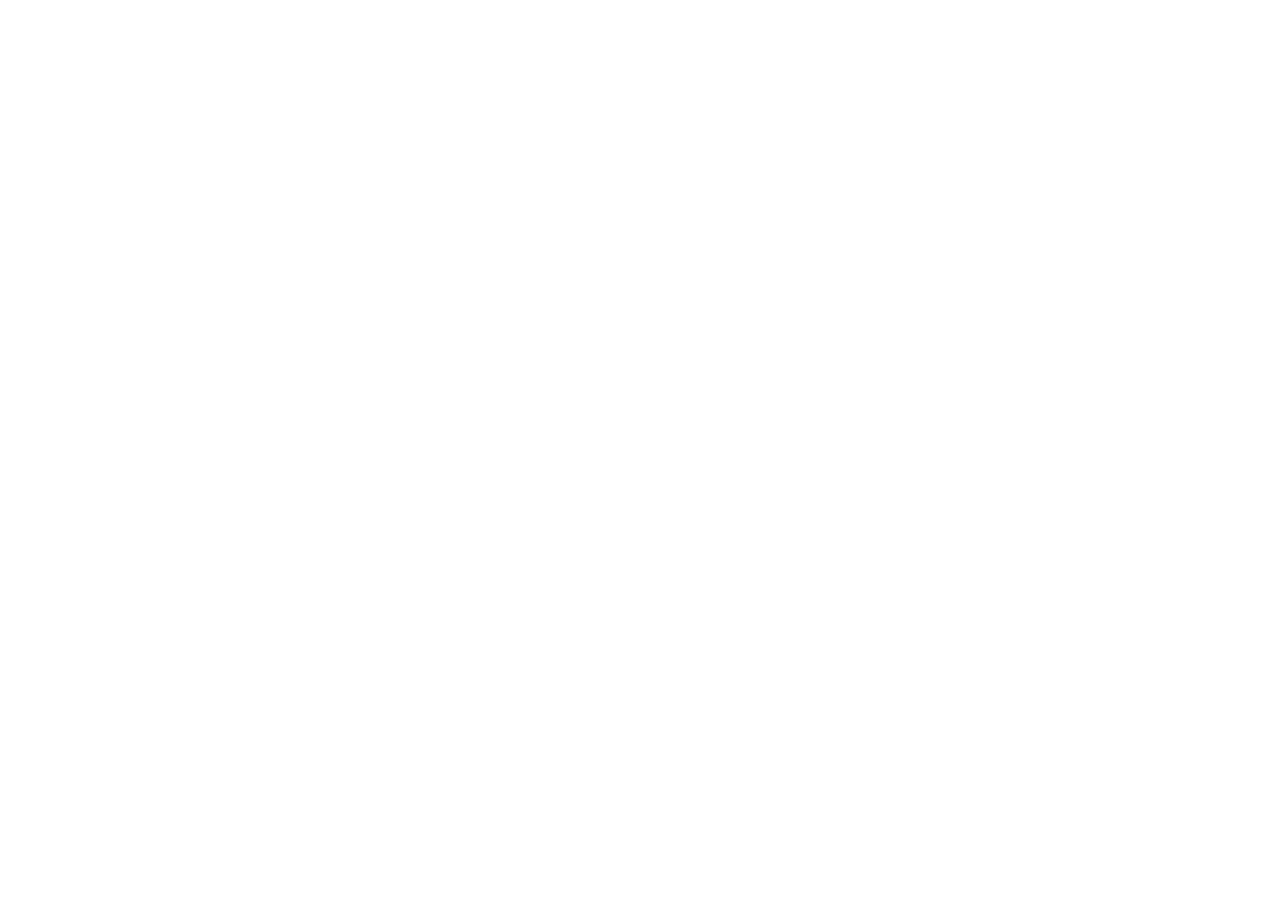
==== position.html @ 27785e52 "position creation" ====
<!DOCTYPE html>
<html>

<head>
  <meta charset="utf-8">
  <link rel="stylesheet" type="text/css" href="style2.css">
  <title>Lapio website</title>
</head>

<body>
  <!--Tee tehtävät tänne-->
</body>

</html>
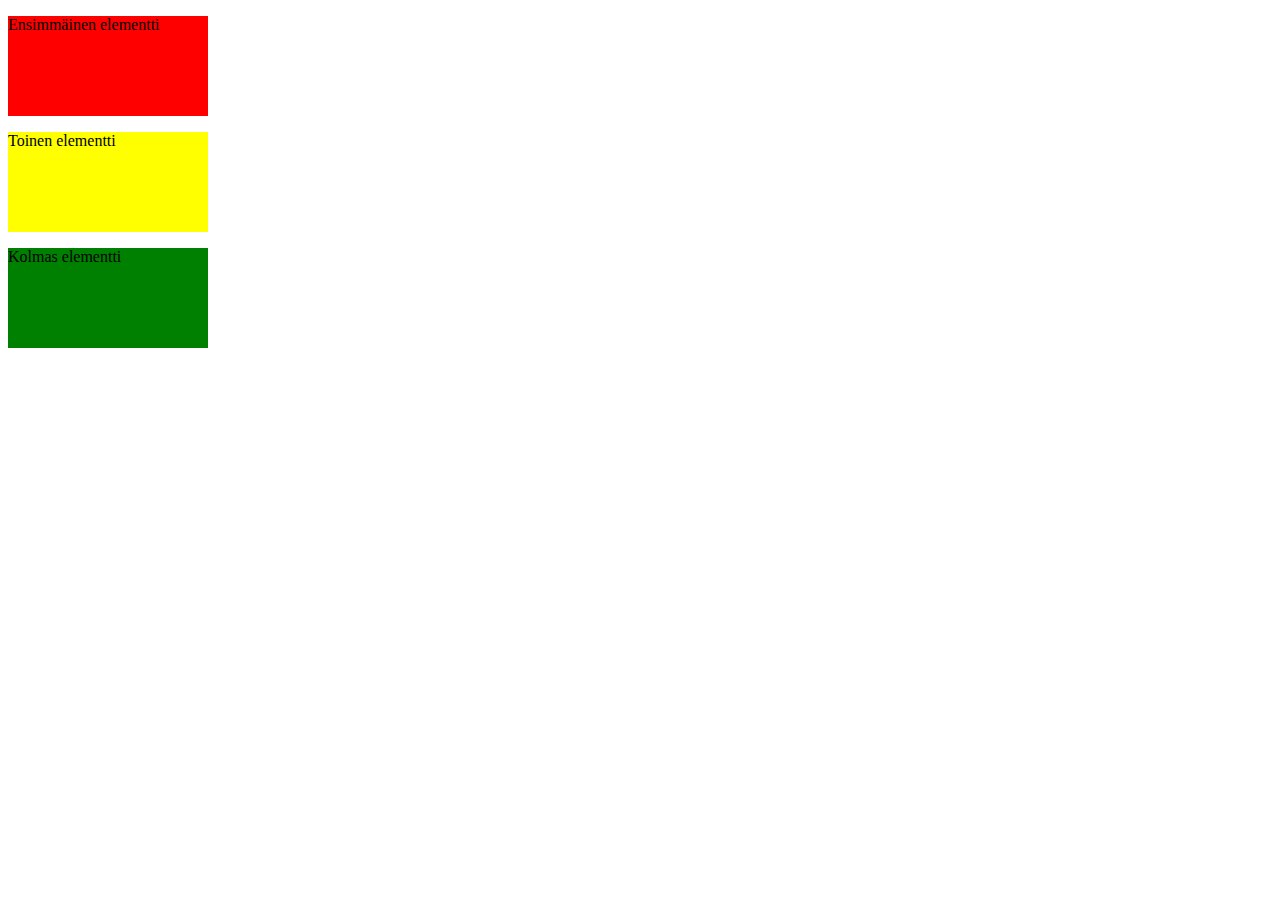
==== commit 935234ca: "position first edit" ====
--- a/position.html
+++ b/position.html
@@ -8,7 +8,15 @@
 </head>
 
 <body>
-  <!--Tee tehtävät tänne-->
+  <div class="first-box-container">
+    <p>Ensimmäinen elementti</p>
+  </div>
+  <div class="second-box-container">
+    <p>Toinen elementti</p>
+  </div>
+  <div class="third-box-container">
+    <p>Kolmas elementti</p>
+  </div>
 </body>
 
 </html>
--- a/style2.css
+++ b/style2.css
@@ -0,0 +1,21 @@
+.first-box-container {
+  width: 200px;
+  height: 100px;
+  background-color: red;
+}
+
+.second-box-container {
+  width: 200px;
+  height: 100px;
+  left: 250px;
+  position: top;
+  background-color: yellow;
+}
+
+.third-box-container {
+  width: 200px;
+  height: 100px;
+  left: 500px;
+  position: top;
+  background-color: green;
+}
